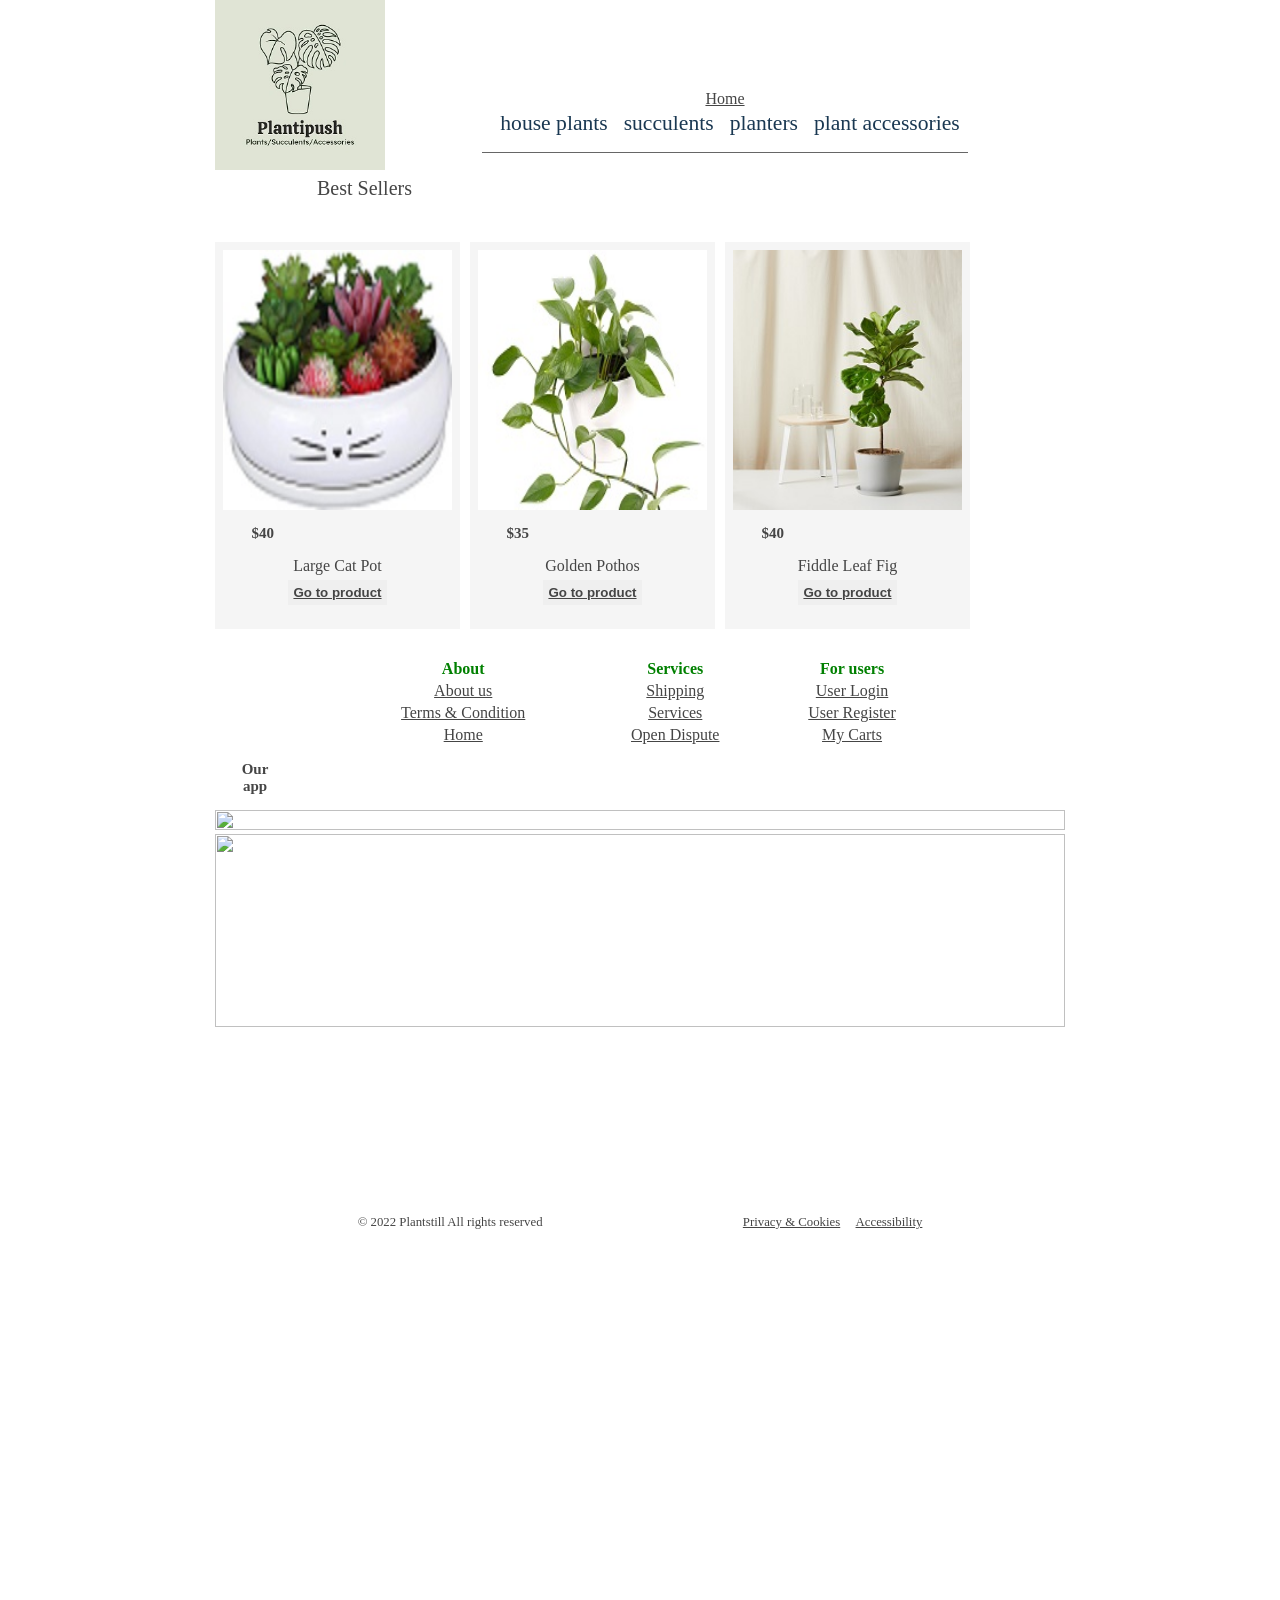
==== index.html @ 24592d7d "fixed navigation" ====
<!DOCTYPE html>
<html lang="en" dir="ltr">
  <head>
    <meta charset="utf-8">
    <meta name="viewport" content="width=device-width, initial-scale=1.0">
    <meta http-equiv="X-UA-Compatible" content="ie=edge">
    <!-- kit code for <head> -->
    <script src="https://kit.fontawesome.com/7ddbd1490a.js" crossorigin="anonymous"></script>
      <a href="index.html"><img id="logo" class ="logopicture" src="images/Plantipush.jpg"></a>
      <link rel="stylesheet" href="css/style.css">
      <link rel="stylesheet" href="css/cart.css">
      <title>Plant Store</title>
  </head>
  <body>
  <br>
  <br>
  <br>
  <br>
  <br>
  <nav class= "topnav"></nav>
  <script src="js/nav.js"></script>
  <br>
  <h2 class="heading">Best Sellers</h2>
  <section class="best-sellers">
        <br>
      <div class="item">
            <img src="images/CatPot.jpg">
            <h6>$40</h6>
            <span></span>
            <p>Large Cat Pot</p>
            <button><a href="navigation/planters.html">Go to product</a></button>
        </div>
        <div class="item">
              <img src="images/goldenPothos.jpg">
              <h6>$35</h6>
              <span></span>
              <p>Golden Pothos</p>
            <button><a href="navigation/house-plants.html">Go to product</a></button>
        </div>
        <div class="item">
              <img src="images/fiddleLeafFig.jpg" height="166" width="200">
              <h6>$40</h6>
              <span></span>
              <p>Fiddle Leaf Fig</p>
            <button><a href="navigation/planters.html">Go to product</a></button>
        </div>
    </section>
  </body>
  <br>
  <div>
      <footer class = "bottom"></footer>
      <script src= "js/footer.js"></script>
  </div>
</html>
---- css/style.css ----
body {
width: 850px;
margin: auto;
background: #fff;
font-size: 16px;
font-family: "Times New Roman", Georgia, Serif;
padding: 0px;
}
h3 {
font-size: 1.75em;

}
header {
border-bottom: 1px solid #dedede;
}
header p {
font-size: 1.25em;
font-style: italic;
}
footer p {
font-size: 0.8em;
}
table {
    width:600px;
    border-collapse: collapse;

}

th, td {
    padding: 2px;
}

ul {
    list-style-type: none;
    font-size: 1.35em;
    display: inline-block;
  }

li{
    color: #333;
}
/*
list as menu tabs - horizontal
from week 4
*/

#menutabs {
    margin: 0;
    padding: 10px 0 20px 10px;
    border-bottom: 1px solid #666;
  }

  #menutabs li {
    margin: 0;
    padding: 0;
    display: inline;
    list-style: none;
  }

  #menutabs a {
    float: left;
    line-height: 10px;
    margin: 0 8px 4px 8px;
    text-decoration: none;
    color: #1a3852;
  }

  #menutabs a.active, #menutabs a:hover {
    border-bottom: 1px solid #444;
    padding-bottom: 5px;
    color: #cd0603;
  }

  #menutabs a:hover {
    color: #779eab;
  }

  /*center class to align anything in the middle */
.center{
    text-align: center;

}
.centertable{
    text-align: center;
    margin-left: auto;
    margin-right: auto;
}
.logopicture{
    float: left;
    margin-left: 0px;
    margin-right: auto;
    width: 20%;
}
input[type=textform], select, textarea {
    width: 100%; /* Full width */
    padding: 12px; /* Some padding */
    border: 0px solid #ccc; /* Gray border */
    border-radius: 4px;
    box-sizing: border-box;
    margin-top: 6px; /* Add a top margin */
    margin-bottom: 16px;
    resize: vertical
}

input[type=submit] {
    background-color: #04AA6D;
    color: white;
    padding: 12px 20px;
    border: none;
    border-radius: 4px;
    cursor: pointer;
}

input[type=submit]:hover {
    background-color: #45a049;
}

.container {
    border-radius: 5px;
    padding: 20px;
}
.dropbtn {
    background-color: #04AA6D;
    color: white;
    padding: 16px;
    font-size: 16px;
    border: none;
}
.dropdown {
    position: relative;
    display: inline-block;
}

.dropdown-content {
    display: none;
    position: absolute;
    background-color: #f1f1f1;
    min-width: 160px;
    box-shadow: 0px 8px 16px 0px rgba(0,0,0,0.2);
    z-index: 1;
}

.dropdown-content a {
    color: black;
    padding: 12px 16px;
    text-decoration: none;
    display: block;
}

.dropdown-content a:hover {background-color: #ddd;}

.dropdown:hover .dropdown-content {display: block;}

.dropdown:hover .dropbtn {background-color: #3e8e41;}
@import 'nav.css';

.search-results{
    width: 100%;
    padding: 60px 0;
    align-content: center;
}

.heading{
    font-size: 20px;
    text-transform: capitalize;
    font-weight: 200;
    margin-bottom: 10px;
    margin-left: 100px;
    align-items: center;
    padding: 2px;
    display: flex;
}

.best-sellers{
  display: flex;
  align-content: center;
  padding-left: 10px;
  margin: -20px;
  text-align: center;

}

.item{

    align-items: flex-start;
    align-content: flex-start;
    margin-top: 50px;
    margin-bottom: 20px;
    margin-left: 10px;
}

img{
display:flex;}

footer{
position: sticky;
padding-top: 8%;
text-align: center;

}
---- css/cart.css ----
*{
		margin: 0;
		padding: 0;
		color: #454545;
	}
	h1{
		width: 3%;
	    position: relative;
	    top: 60px;
	    left: 90%;
	    cursor: pointer;
	}
	h1:before{
		content: attr(data-count);
	    color: white;
	    position: absolute;
	    right: 16px;
	    font-size: 15px;
	    text-align: center;
	    top: -12px;
	    width: 20px;
	    height: 20px;
	    background: red;
	    border-radius: 50%;
	    opacity: 0;
	}
	h1.zero:before{
		opacity: 1;
	}
		section{
			margin: 100px auto;
			width: 90%;
			height: 400px;
			display: flex;
			justify-content: space-around;
		}
		section div{
			width: 100%;
			height: 93%;
			background:#f5f5f5;
			padding: 1%;
			position: relative;
		}
		img{
			width: 100%;
			height: 70%;
		}

		p{
			margin: 5px;
		}
		h6{
		    width: 50px;
		    padding: 5px;
		    margin: 10px;
		    font-size: 15px;
		}
		button{
			padding: 5px;
		    border: none;
		    outline: none;
		    font-weight: bold;
		    color: green;
		    cursor: pointer;
		}
		section div span{
			position: absolute;
		    top: 14px;
		    left: 13px;
		    background: red;
		    width: 300px;
		    height: 186px;
		    display: none;
		}
		section div span img{
			width: 100%;
			height: 100%;
		}
		section div:nth-child(1)>span.active{
			animation: first 0.5s ease-in;
			z-index: 2;
			display: block;

		}
		section div:nth-child(2)>span.active{
			animation: second 0.5s ease-in;
			z-index: 2;
			display: block;

		}
		section div:nth-child(3)>span.active{
			animation: third 0.5s ease-in;
			z-index: 2;
			display: block;

		}
		section div:nth-child(4)>span.active{
			animation: four 0.5s ease-in;
			z-index: 2;
			display: block;

		}
		@keyframes first{
			to{
				width: 30px;
			    height: 20px;
			    left: 1290px;
			    top: -70px;
			}
		}
		@keyframes second{
			to{
				width: 30px;
			    height: 20px;
			    left: 948px;
			    top: -70px;
			}
		}
		@keyframes third{
			to{
				width: 30px;
			    height: 20px;
			    left: 606px;
			    top: -70px;
			}
		}
		@keyframes four{
			to{
				width: 30px;
			    height: 20px;
			    left: 265px;
			    top: -70px;
			}
		}



		.select{
			width: 60%;
			height: 580px;
			padding: 5%;
			background: #222;
			position: absolute;
			top: -1000px;
			left: 20%;
			transition: 0.5s;
			overflow-y: auto;
			margin: auto;
		}
		.select.display{
			top: 10px;
		}
		.select div{
			width: 100%;
			height: 200px;
			display: flex;
			padding: 5px;
			border: 1px solid white;
			position: relative;
			margin: 5px auto;
		}
		.select div img{
			width: 300px;
			height: 100%;
		}
		.select div p{
			padding: 35px;
			color: white;
		}
		.select div h6,
		.select div button{
			position: absolute;
			left: 45%;
			top: 50%;
			color: green;
		}
		.select div button{
			left: 60%;
			top: 55%;
		}
		.select div span{
			display: none;
		}
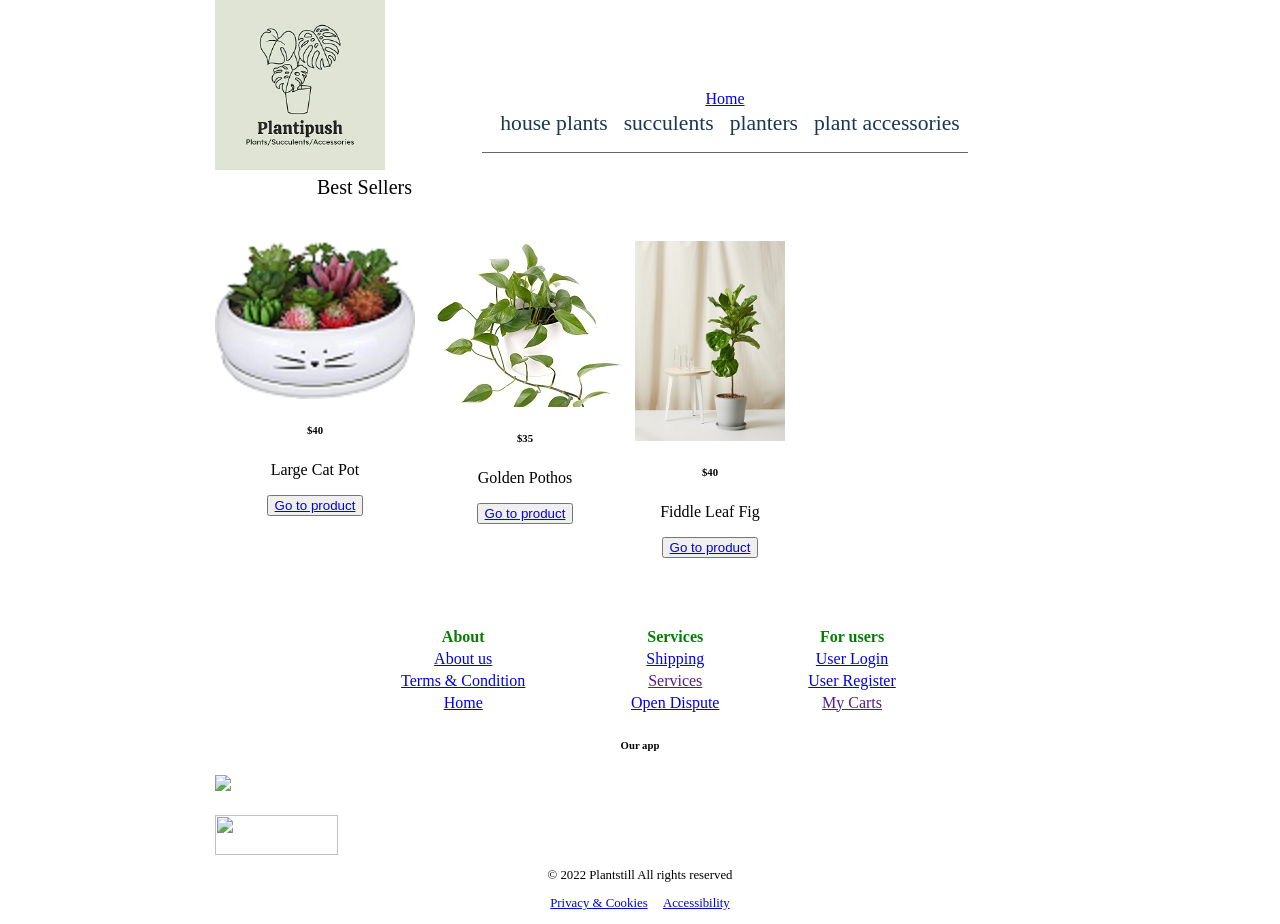
==== commit 64e177da: "Update index.html" ====
--- a/index.html
+++ b/index.html
@@ -8,8 +8,8 @@
     <script src="https://kit.fontawesome.com/7ddbd1490a.js" crossorigin="anonymous"></script>
       <a href="index.html"><img id="logo" class ="logopicture" src="images/Plantipush.jpg"></a>
       <link rel="stylesheet" href="css/style.css">
-      <link rel="stylesheet" href="css/cart.css">
-      <title>Plant Store</title>
+    <title>Plant Store</title>
+
   </head>
   <body>
   <br>
@@ -19,11 +19,9 @@
   <br>
   <nav class= "topnav"></nav>
   <script src="js/nav.js"></script>
-  <br>
   <h2 class="heading">Best Sellers</h2>
-  <section class="best-sellers">
-        <br>
-      <div class="item">
+      <section class="best-sellers">
+        <div class="item">
             <img src="images/CatPot.jpg">
             <h6>$40</h6>
             <span></span>
@@ -38,17 +36,15 @@
             <button><a href="navigation/house-plants.html">Go to product</a></button>
         </div>
         <div class="item">
-              <img src="images/fiddleLeafFig.jpg" height="166" width="200">
+              <img src="images/fiddleLeafFig.jpg" height="200" width="150">
               <h6>$40</h6>
               <span></span>
               <p>Fiddle Leaf Fig</p>
-            <button><a href="navigation/planters.html">Go to product</a></button>
+            <button><a href="navigation/house-plants.html">Go to product</a></button>
         </div>
     </section>
   </body>
-  <br>
-  <div>
-      <footer class = "bottom"></footer>
-      <script src= "js/footer.js"></script>
-  </div>
+
+  <footer class = "bottom"></footer>
+  <script src= "js/footer.js"></script>
 </html>
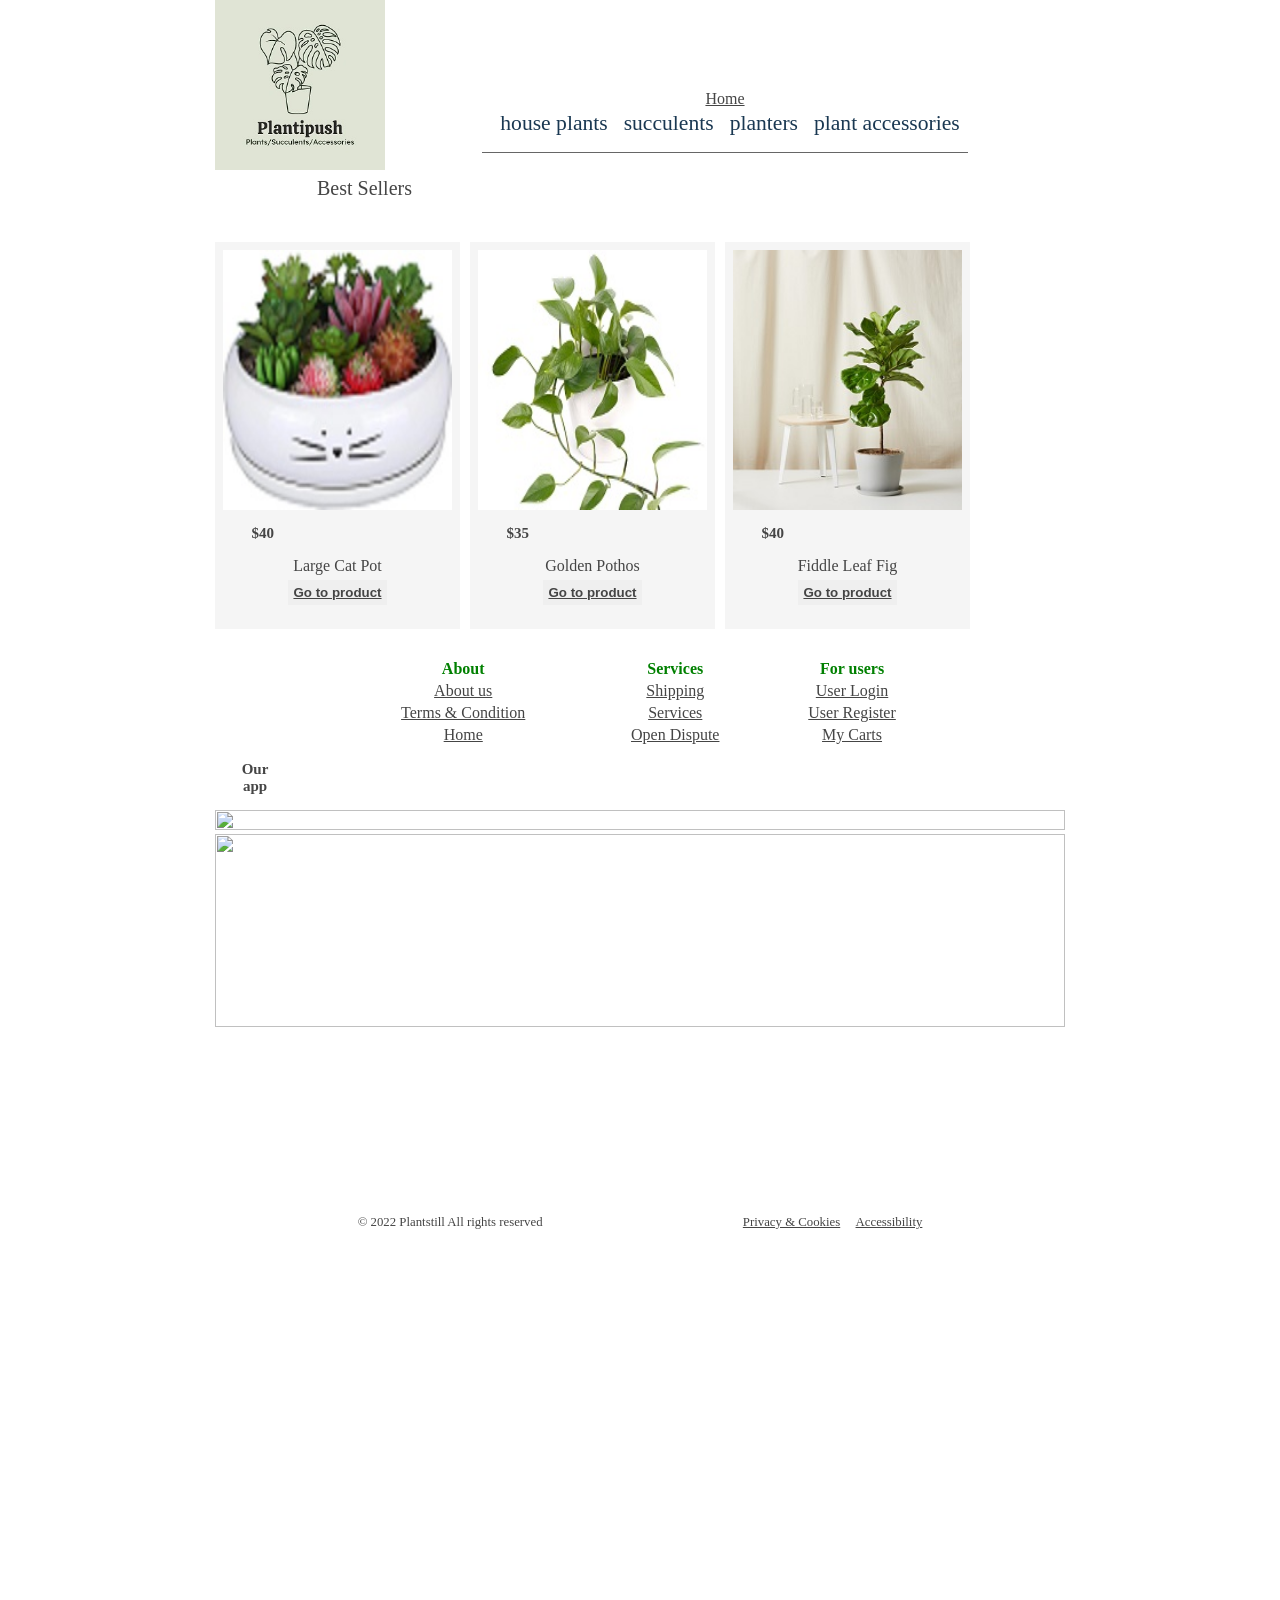
==== commit ed3c1d97: "Merge branch 'sohinithota:main' into Youa-Yang" ====
--- a/index.html
+++ b/index.html
@@ -8,8 +8,8 @@
     <script src="https://kit.fontawesome.com/7ddbd1490a.js" crossorigin="anonymous"></script>
       <a href="index.html"><img id="logo" class ="logopicture" src="images/Plantipush.jpg"></a>
       <link rel="stylesheet" href="css/style.css">
-    <title>Plant Store</title>
-
+      <link rel="stylesheet" href="css/cart.css">
+      <title>Plant Store</title>
   </head>
   <body>
   <br>
@@ -19,9 +19,11 @@
   <br>
   <nav class= "topnav"></nav>
   <script src="js/nav.js"></script>
+  <br>
   <h2 class="heading">Best Sellers</h2>
-      <section class="best-sellers">
-        <div class="item">
+  <section class="best-sellers">
+        <br>
+      <div class="item">
             <img src="images/CatPot.jpg">
             <h6>$40</h6>
             <span></span>
@@ -36,7 +38,7 @@
             <button><a href="navigation/house-plants.html">Go to product</a></button>
         </div>
         <div class="item">
-              <img src="images/fiddleLeafFig.jpg" height="200" width="150">
+              <img src="images/fiddleLeafFig.jpg" height="166" width="200">
               <h6>$40</h6>
               <span></span>
               <p>Fiddle Leaf Fig</p>
@@ -44,7 +46,9 @@
         </div>
     </section>
   </body>
-
-  <footer class = "bottom"></footer>
-  <script src= "js/footer.js"></script>
+  <br>
+  <div>
+      <footer class = "bottom"></footer>
+      <script src= "js/footer.js"></script>
+  </div>
 </html>
--- a/css/cart.css
+++ b/css/cart.css
@@ -0,0 +1,183 @@
+	*{
+		margin: 0;
+		padding: 0;
+		color: #454545;
+	}
+	h1{
+		width: 3%;
+	    position: relative;
+	    top: 60px;
+	    left: 90%;
+	    cursor: pointer;
+	}
+	h1:before{
+		content: attr(data-count);
+	    color: white;
+	    position: absolute;
+	    right: 16px;
+	    font-size: 15px;
+	    text-align: center;
+	    top: -12px;
+	    width: 20px;
+	    height: 20px;
+	    background: red;
+	    border-radius: 50%;
+	    opacity: 0;
+	}
+	h1.zero:before{
+		opacity: 1;
+	}
+		section{
+			margin: 100px auto;
+			width: 90%;
+			height: 400px;
+			display: flex;
+			justify-content: space-around;
+		}
+		section div{
+			width: 100%;
+			height: 93%;
+			background:#f5f5f5;
+			padding: 1%;
+			position: relative;
+		}
+		img{
+			width: 100%;
+			height: 70%;
+		}
+
+		p{
+			margin: 5px;
+		}
+		h6{
+		    width: 50px;
+		    padding: 5px;
+		    margin: 10px;
+		    font-size: 15px;
+		}
+		button{
+			padding: 5px;
+		    border: none;
+		    outline: none;
+		    font-weight: bold;
+		    color: green;
+		    cursor: pointer;
+		}
+		section div span{
+			position: absolute;
+		    top: 14px;
+		    left: 13px;
+		    background: red;
+		    width: 300px;
+		    height: 186px;
+		    display: none;
+		}
+		section div span img{
+			width: 100%;
+			height: 100%;
+		}
+		section div:nth-child(1)>span.active{
+			animation: first 0.5s ease-in;
+			z-index: 2;
+			display: block;
+
+		}
+		section div:nth-child(2)>span.active{
+			animation: second 0.5s ease-in;
+			z-index: 2;
+			display: block;
+
+		}
+		section div:nth-child(3)>span.active{
+			animation: third 0.5s ease-in;
+			z-index: 2;
+			display: block;
+
+		}
+		section div:nth-child(4)>span.active{
+			animation: four 0.5s ease-in;
+			z-index: 2;
+			display: block;
+
+		}
+		@keyframes first{
+			to{
+				width: 30px;
+			    height: 20px;
+			    left: 1290px;
+			    top: -70px;
+			}
+		}
+		@keyframes second{
+			to{
+				width: 30px;
+			    height: 20px;
+			    left: 948px;
+			    top: -70px;
+			}
+		}
+		@keyframes third{
+			to{
+				width: 30px;
+			    height: 20px;
+			    left: 606px;
+			    top: -70px;
+			}
+		}
+		@keyframes four{
+			to{
+				width: 30px;
+			    height: 20px;
+			    left: 265px;
+			    top: -70px;
+			}
+		}
+
+
+
+		.select{
+			width: 60%;
+			height: 580px;
+			padding: 5%;
+			background: #222;
+			position: absolute;
+			top: -1000px;
+			left: 20%;
+			transition: 0.5s;
+			overflow-y: auto;
+			margin: auto;
+		}
+		.select.display{
+			top: 10px;
+		}
+		.select div{
+			width: 100%;
+			height: 200px;
+			display: flex;
+			padding: 5px;
+			border: 1px solid white;
+			position: relative;
+			margin: 5px auto;
+		}
+		.select div img{
+			width: 300px;
+			height: 100%;
+		}
+		.select div p{
+			padding: 35px;
+			color: white;
+		}
+		.select div h6,
+		.select div button{
+			position: absolute;
+			left: 45%;
+			top: 50%;
+			color: green;
+		}
+		.select div button{
+			left: 60%;
+			top: 55%;
+		}
+		.select div span{
+			display: none;
+		}
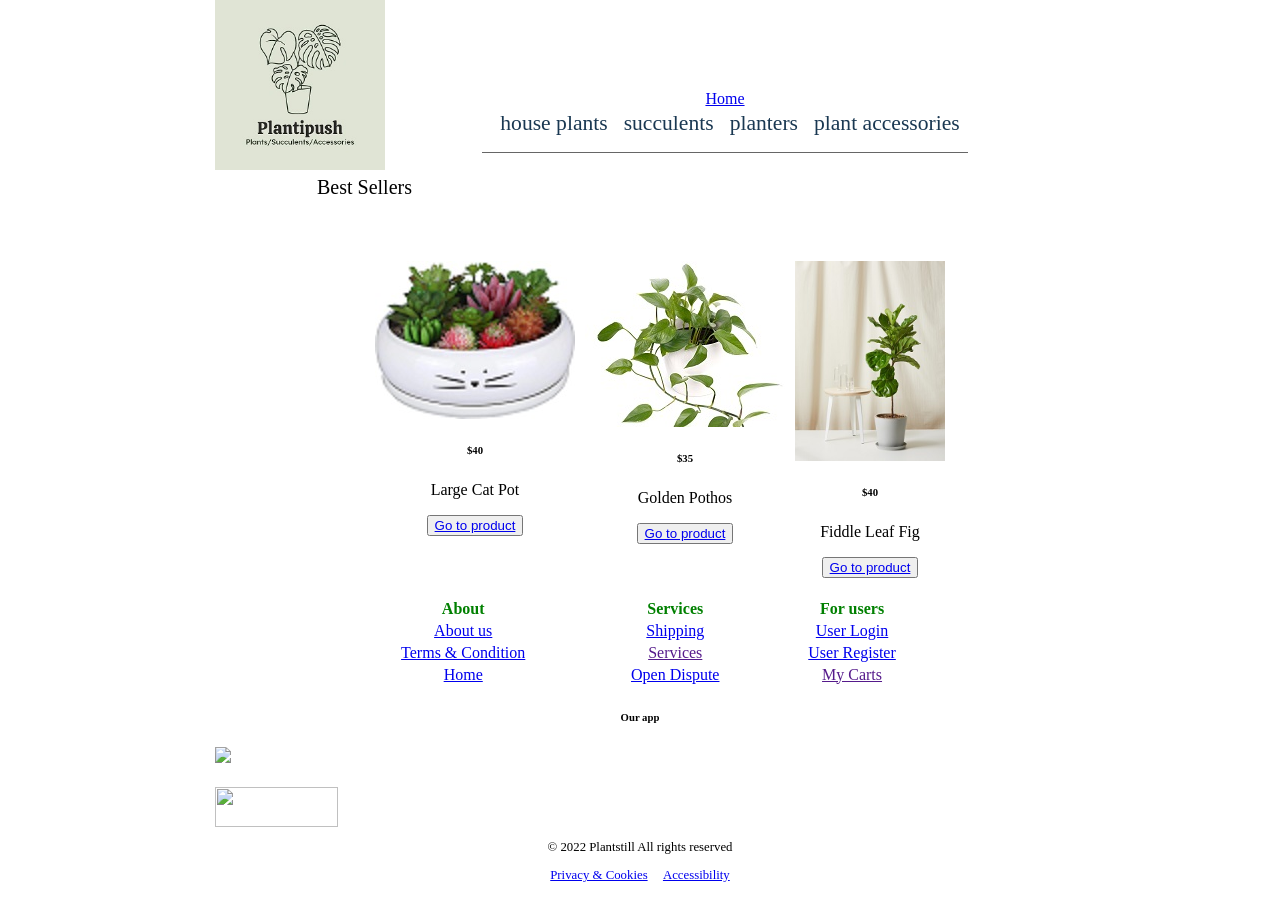
==== commit 384175df: "Revert "fixed navigation"" ====
--- a/index.html
+++ b/index.html
@@ -8,8 +8,8 @@
     <script src="https://kit.fontawesome.com/7ddbd1490a.js" crossorigin="anonymous"></script>
       <a href="index.html"><img id="logo" class ="logopicture" src="images/Plantipush.jpg"></a>
       <link rel="stylesheet" href="css/style.css">
-      <link rel="stylesheet" href="css/cart.css">
-      <title>Plant Store</title>
+    <title>Plant Store</title>
+
   </head>
   <body>
   <br>
@@ -19,11 +19,9 @@
   <br>
   <nav class= "topnav"></nav>
   <script src="js/nav.js"></script>
-  <br>
   <h2 class="heading">Best Sellers</h2>
-  <section class="best-sellers">
-        <br>
-      <div class="item">
+      <section class="best-sellers">
+        <div class="item">
             <img src="images/CatPot.jpg">
             <h6>$40</h6>
             <span></span>
@@ -38,17 +36,15 @@
             <button><a href="navigation/house-plants.html">Go to product</a></button>
         </div>
         <div class="item">
-              <img src="images/fiddleLeafFig.jpg" height="166" width="200">
+              <img src="images/fiddleLeafFig.jpg" height="200" width="150">
               <h6>$40</h6>
               <span></span>
               <p>Fiddle Leaf Fig</p>
-            <button><a href="navigation/house-plants.html">Go to product</a></button>
+            <button><a href="navigation/planters.html">Go to product</a></button>
         </div>
     </section>
   </body>
-  <br>
-  <div>
-      <footer class = "bottom"></footer>
-      <script src= "js/footer.js"></script>
-  </div>
+
+  <footer class = "bottom"></footer>
+  <script src= "js/footer.js"></script>
 </html>
--- a/css/style.css
+++ b/css/style.css
@@ -4,7 +4,6 @@
 background: #fff;
 font-size: 16px;
 font-family: "Times New Roman", Georgia, Serif;
-padding: 0px;
 }
 h3 {
 font-size: 1.75em;
@@ -23,7 +22,6 @@
 table {
     width:600px;
     border-collapse: collapse;
-
 }
 
 th, td {
@@ -174,8 +172,8 @@
 .best-sellers{
   display: flex;
   align-content: center;
-  padding-left: 10px;
-  margin: -20px;
+  margin-right: 20px;
+  padding-left: 150px;
   text-align: center;
 
 }
@@ -190,11 +188,4 @@
 }
 
 img{
-display:flex;}
-
-footer{
-position: sticky;
-padding-top: 8%;
-text-align: center;
-
-}+display:flex;}
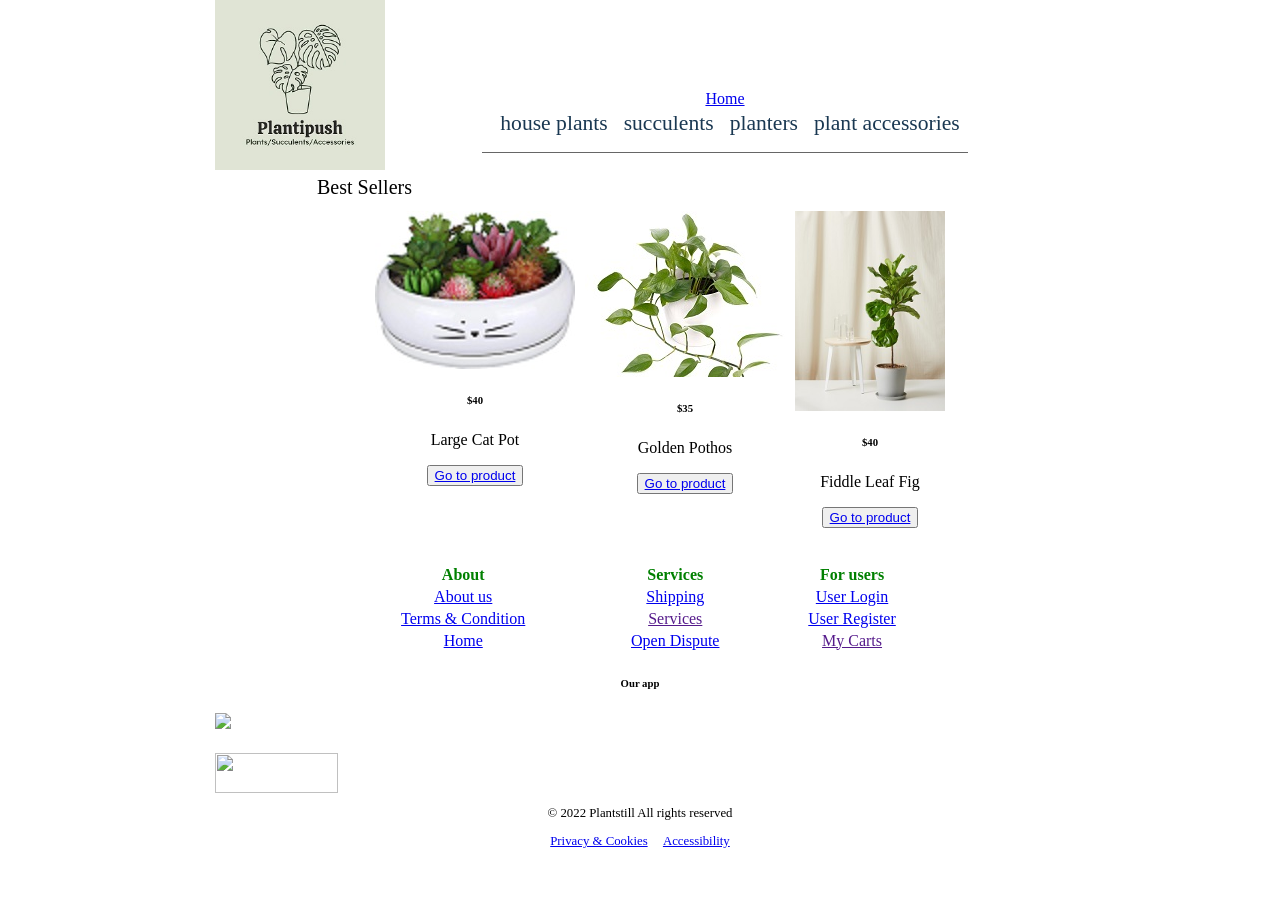
==== commit cc4ca770: "removed awkward top of products and sized better" ====
--- a/index.html
+++ b/index.html
@@ -40,9 +40,11 @@
               <h6>$40</h6>
               <span></span>
               <p>Fiddle Leaf Fig</p>
-            <button><a href="navigation/planters.html">Go to product</a></button>
+            <button><a href="navigation/house-plants.html">Go to product</a></button>
         </div>
     </section>
+  <br>
+  <br>
   </body>
 
   <footer class = "bottom"></footer>
--- a/css/style.css
+++ b/css/style.css
@@ -182,8 +182,6 @@
 
     align-items: flex-start;
     align-content: flex-start;
-    margin-top: 50px;
-    margin-bottom: 20px;
     margin-left: 10px;
 }
 
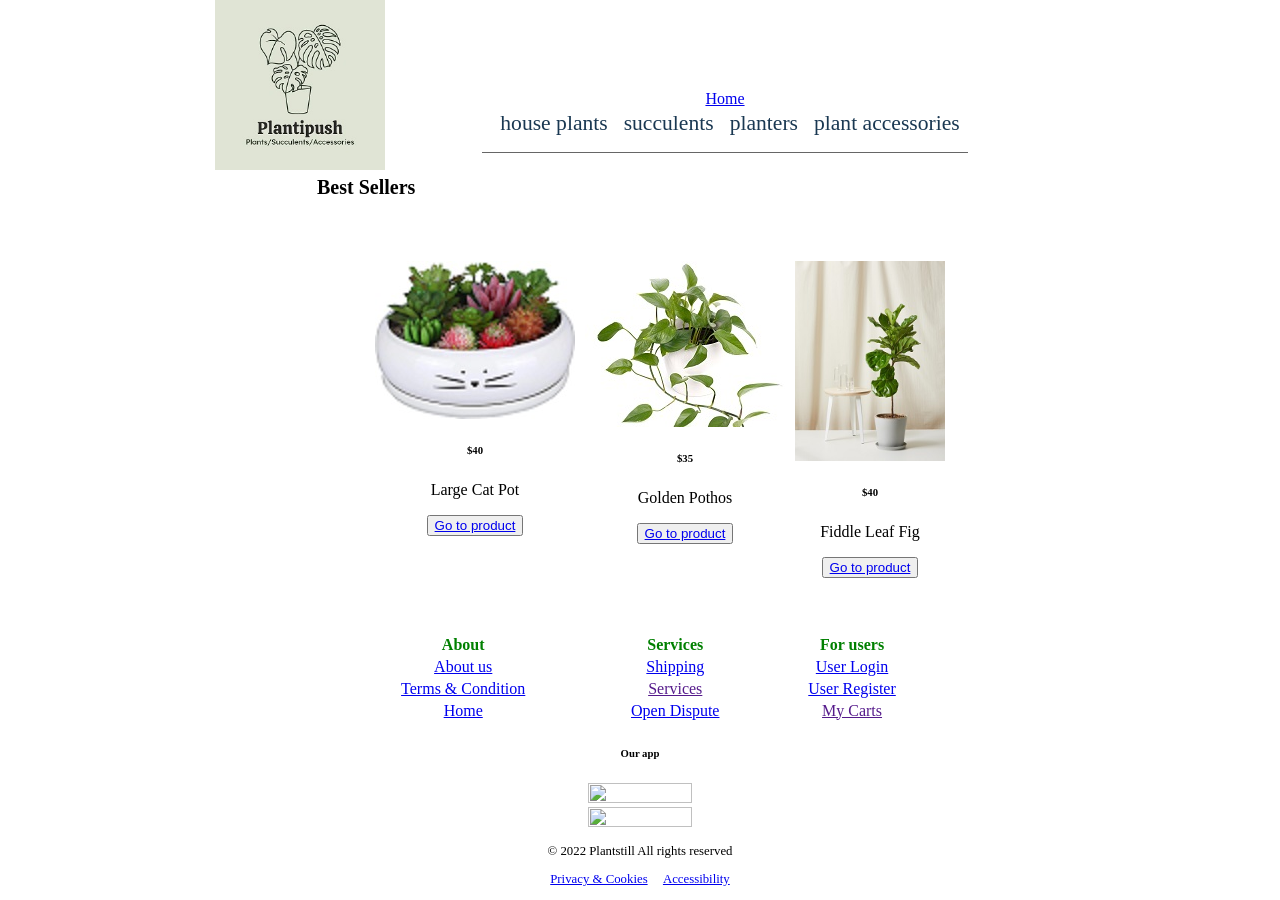
==== commit 4e849cea: "updated readme and bolded best sellers" ====
--- a/index.html
+++ b/index.html
@@ -19,7 +19,7 @@
   <br>
   <nav class= "topnav"></nav>
   <script src="js/nav.js"></script>
-  <h2 class="heading">Best Sellers</h2>
+  <h2 class="heading"><strong>Best Sellers</strong></h2>
       <section class="best-sellers">
         <div class="item">
             <img src="images/CatPot.jpg">
--- a/css/style.css
+++ b/css/style.css
@@ -80,6 +80,12 @@
 }
 .centertable{
     text-align: center;
+    margin-left: auto;
+    margin-right: auto;
+}
+.centerpicture{
+    text-align: center;
+    display: block;
     margin-left: auto;
     margin-right: auto;
 }
@@ -182,8 +188,17 @@
 
     align-items: flex-start;
     align-content: flex-start;
+    margin-top: 50px;
+    margin-bottom: 20px;
     margin-left: 10px;
 }
 
 img{
-display:flex;}+display:flex;}
+
+.img1{
+    margin-right: auto;
+    margin-left: auto;
+    width: 35%;
+    height: 25%;
+}
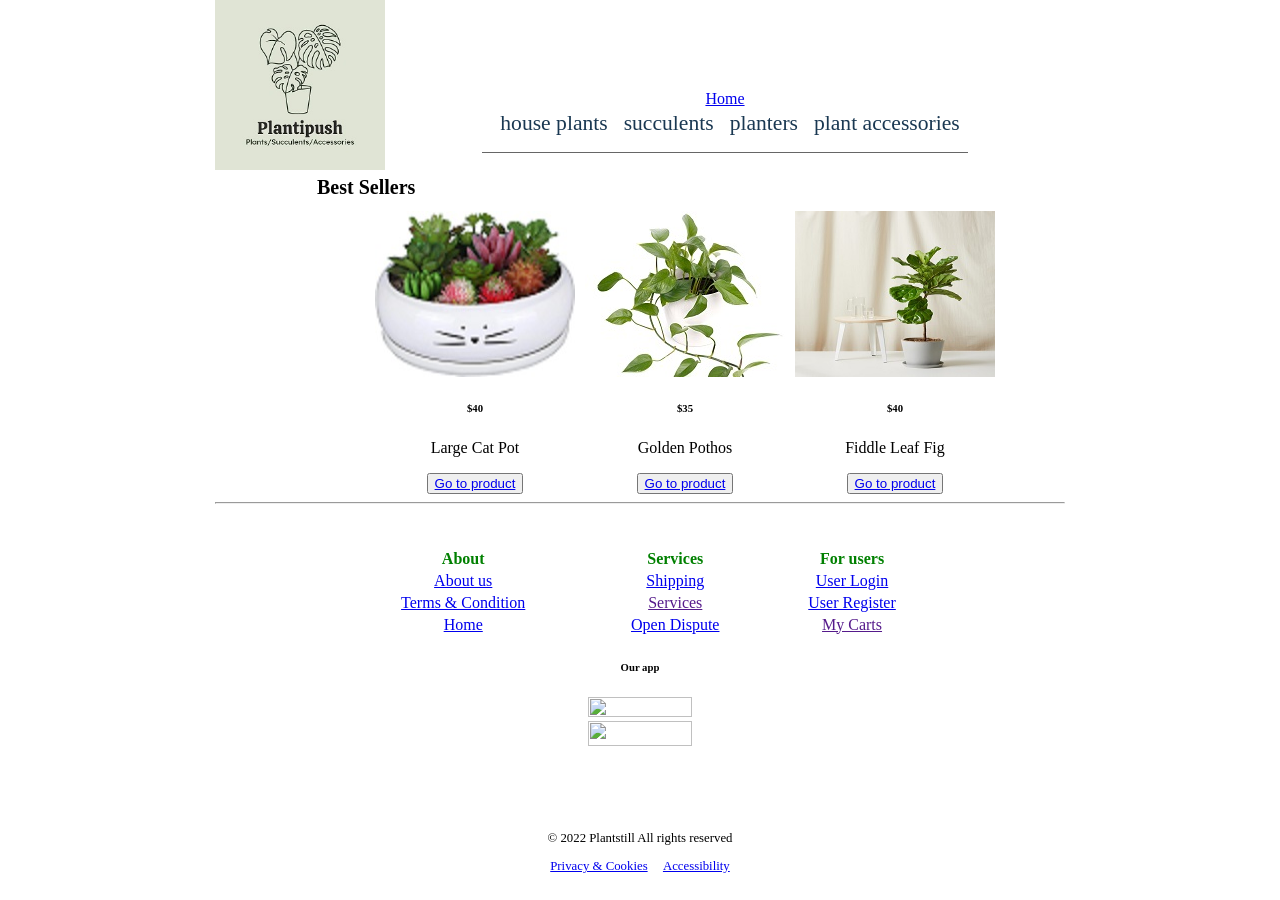
==== commit 4d3a4e72: "horizontal rule" ====
--- a/index.html
+++ b/index.html
@@ -22,7 +22,7 @@
   <h2 class="heading"><strong>Best Sellers</strong></h2>
       <section class="best-sellers">
         <div class="item">
-            <img src="images/CatPot.jpg">
+            <img src="images/CatPot.jpg" height="166" width="200">
             <h6>$40</h6>
             <span></span>
             <p>Large Cat Pot</p>
@@ -36,13 +36,14 @@
             <button><a href="navigation/house-plants.html">Go to product</a></button>
         </div>
         <div class="item">
-              <img src="images/fiddleLeafFig.jpg" height="200" width="150">
+              <img src="images/fiddleLeafFig.jpg" height="166" width="200">
               <h6>$40</h6>
               <span></span>
               <p>Fiddle Leaf Fig</p>
             <button><a href="navigation/house-plants.html">Go to product</a></button>
         </div>
     </section>
+  <hr>
   <br>
   <br>
   </body>
--- a/css/style.css
+++ b/css/style.css
@@ -85,9 +85,10 @@
 }
 .centerpicture{
     text-align: center;
+    margin-left: auto;
+    margin-right: auto;
     display: block;
-    margin-left: auto;
-    margin-right: auto;
+
 }
 .logopicture{
     float: left;
@@ -188,14 +189,11 @@
 
     align-items: flex-start;
     align-content: flex-start;
-    margin-top: 50px;
-    margin-bottom: 20px;
     margin-left: 10px;
 }
 
 img{
 display:flex;}
-
 .img1{
     margin-right: auto;
     margin-left: auto;
